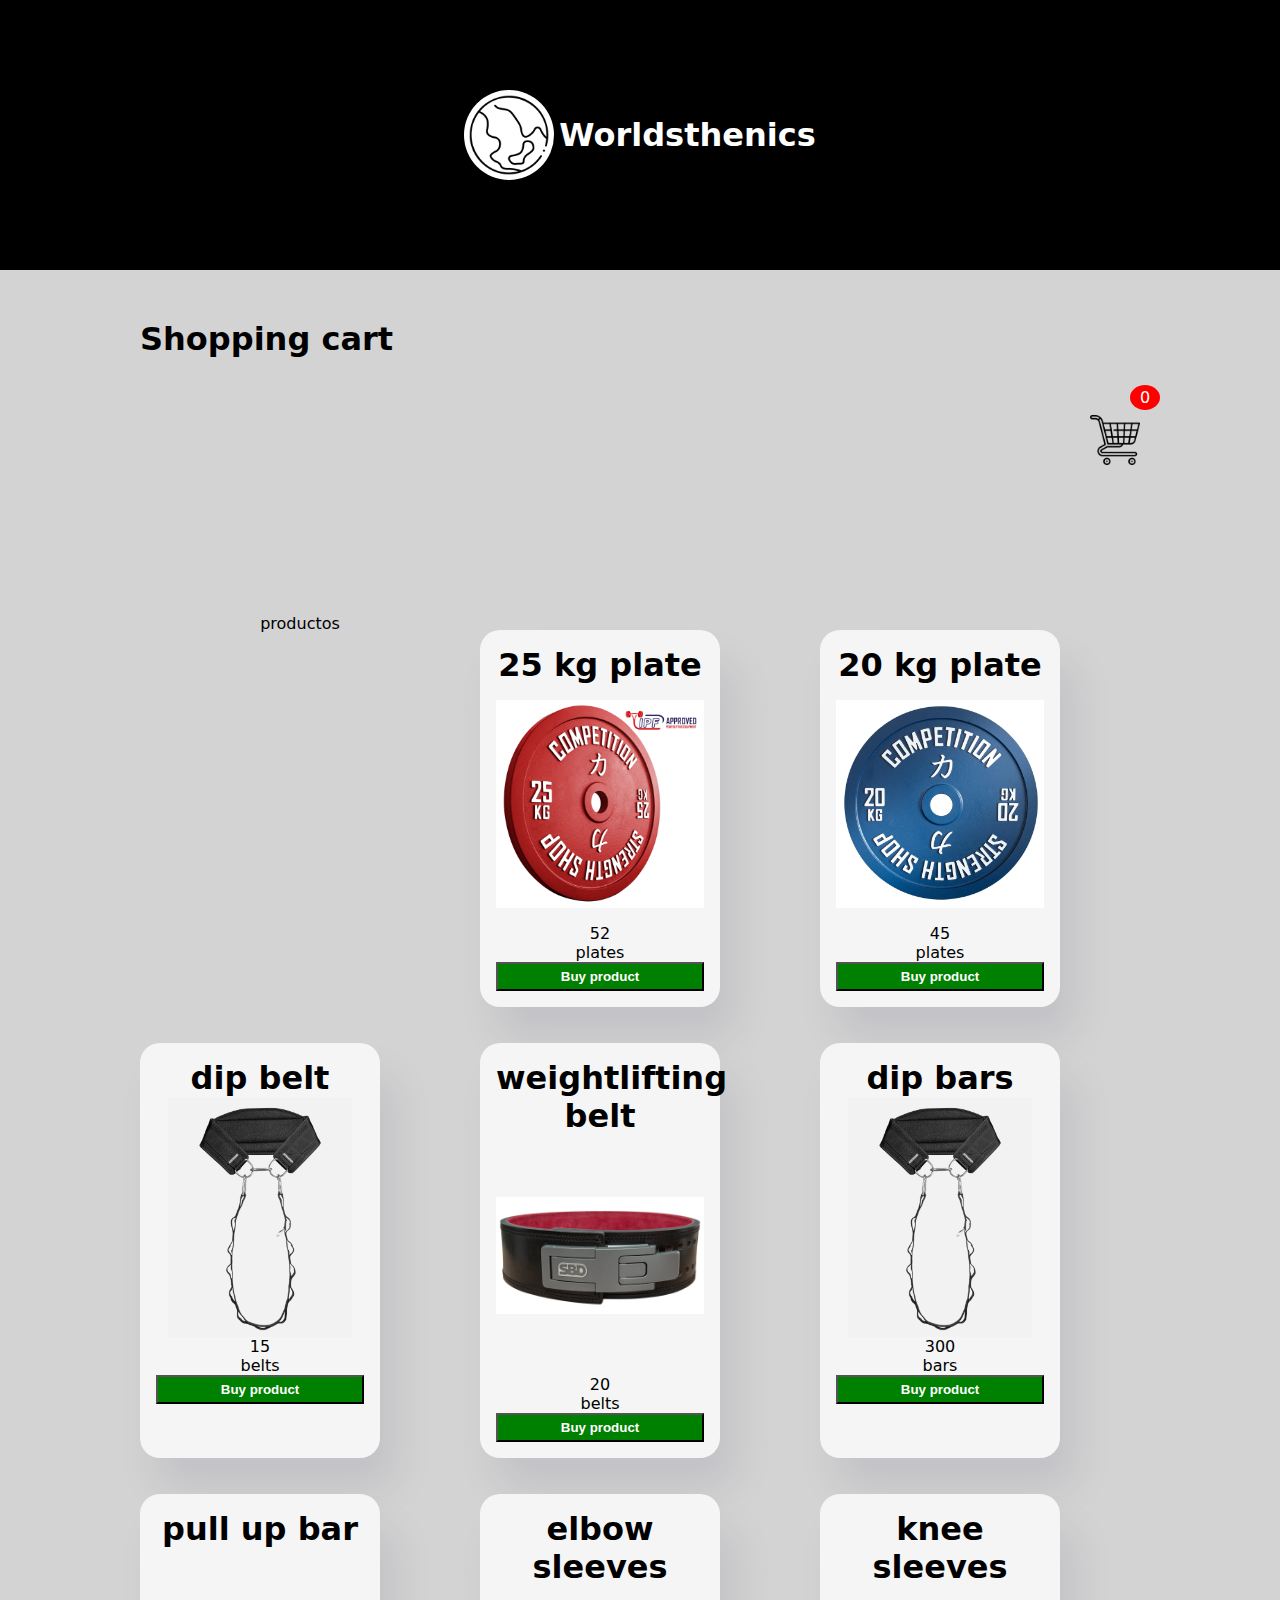
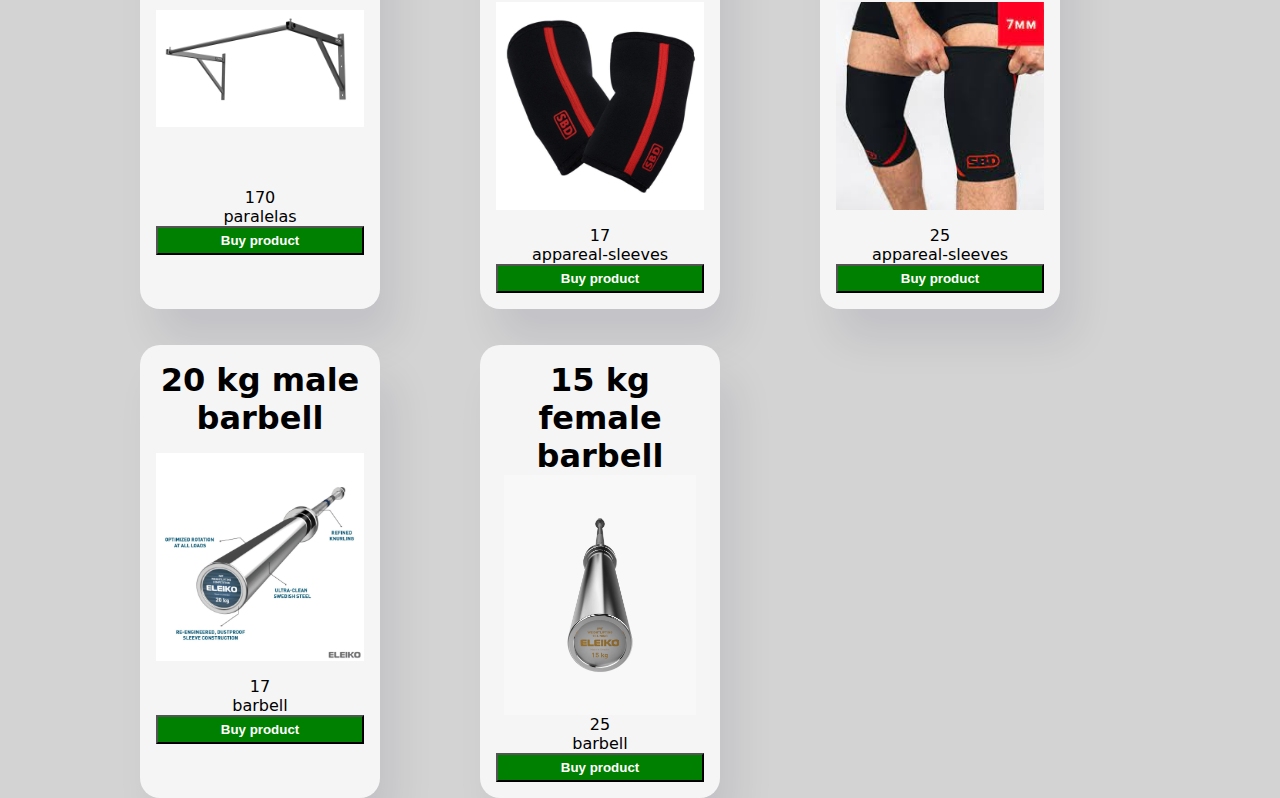
==== second-folder/worldsthenics.html @ 675e2e7a "update styles card" ====
<!DOCTYPE html>
<html lang="en">
  <head>
    <meta charset="UTF-8" />
    <meta http-equiv="X-UA-Compatible" content="IE=edge" />
    <meta name="viewport" content="width=device-width, initial-scale=1.0" />
    <link rel="stylesheet" href="./worldsthenics.css" />
    <title>Document</title>
  </head>
  <body>
    <header>
      <div class="header-content">
        <a href="./worldsthenics.html">
          <img src="../icons/earth-icon.png" />
          <h1>Worldsthenics</h1>
        </a>
      </div>
    </header>

    <div class="container">
      <main>
        <h1>Shopping cart</h1>
        <div class="shopCartOpen">
          <img src="../icons/shopping-cart.png" />
          <span class="qty">0</span>
        </div>
      </main>
      <div class="list">productos</div>
    </div>

    <div class="card">
      <h1>Card</h1>
      <ul class="listCard">
        <div class="checkOut">
          <div id="total">0</div>
          <div class="closeShopping">cerrar</div>
        </div>
      </ul>
    </div>
    <script src="./worldsthenics.js"></script>
  </body>
</html>
---- second-folder/worldsthenics.css ----
* {
  margin: 0;
  padding: 0;
}

body {
  background-color: lightgray;
  font-family: system-ui;
  display: flex;
  flex-direction: column;
}

.container {
  width: 1000px;
  margin: auto;
  transition: 0.5s;
}

header {
  display: flex;
  align-items: center;
  text-align: center;
  background-color: black;
  justify-self: center;
  height: 30vh;
}

.header-content {
  display: flex;
  justify-content: center;
  width: 100%;
}

.header-content img {
  height: 90px;
  border-radius: 55px;
}

.header-content a {
  display: flex;
  align-items: center;
  text-decoration: none;
  color: white;
  gap: 5px;
}

main {
  display: grid;
  grid-template-columns: 1fr 50px;
  margin-top: 50px;
}

.shopCartOpen {
  position: relative;
  text-align: right;
}

main .shopCartOpen img {
  cursor: pointer;
}

.shopCartOpen img:hover {
    box-shadow: 0px 20px 40px(0,0,0,0,0.2);
    transition: .3s;
    transform: scale(1.05,1.05);
}

.qty {
  background-color: red;
  border-radius: 75%;
  display: flex;
  justify-content: center;
  align-items: center;
  color: #fff;
  position: absolute;
  top: 65px;
  left: 80%;
  padding: 3px 10px;
}

.list {
  display: grid;
  grid-template-columns: repeat(3, 1fr);
  column-gap: 20px;
  row-gap: 20px;
  margin-top: 50px;
  text-align: center;
}

.card {
  position: fixed;
  top: 0;
  width: 330px;
  background-color: white;
  height: 100vh;
  transition: 0.5s;
  left: 100%;
}

.card h1 {
  color: white;
  font-weight: 100;
  margin: 0;
  padding: 0 20px;
  display: flex;
  align-items: center;
  background-color: black;
  height: 30vh;
}

.card .checkOut {
  position: absolute;
  bottom: 0;
  width: 100%;
  display: grid;
  grid-template-columns: repeat(2, 1fr);
  color: white;
  height: 10vh;
  align-items: center;
}



#total {
  background-color: black;
  width: 100%;
  height: 70px;
  display: flex;
  justify-content: center;
  align-items: center;
  cursor: pointer;
}

#total:hover{
    background-color: orange;
    transition: 2s;
}

.closeShopping{
    background-color: red;
    width: 100%;
    height: 70px;
    display: flex;
    justify-content: center;
    align-items: center;
    cursor: pointer;
}

.closeShopping:hover{
    background-color: darkred;
    transition: 2s;
}

.active{
  overflow-x: hidden;
}

.active .shopCartOpen{
    left: calc(100% - 40px);
    transform: .5s;
}

.active .card{
    transform: translateX(-380px);
    transition: .5s;
}

img{
  max-width: 100%;
  object-fit: contain;
  height: 15em;
}

.list div{
  display: flex;
  flex-direction: column;
  max-width: 13em;
  margin-top: 1em;
  padding: 1em;
  background-color: whitesmoke;
  border-radius: 20px;
  box-shadow: 1em 2em 2.5em rgb(1 2 68 / 8%);
}

.list div button{
  display: flex;
  background-color: green;
  width: 100%;
  padding: 5px;
  justify-content: center;
  cursor: pointer;
  color: white;
}

.list div button:hover{
  background-color: #2ecc71;
}
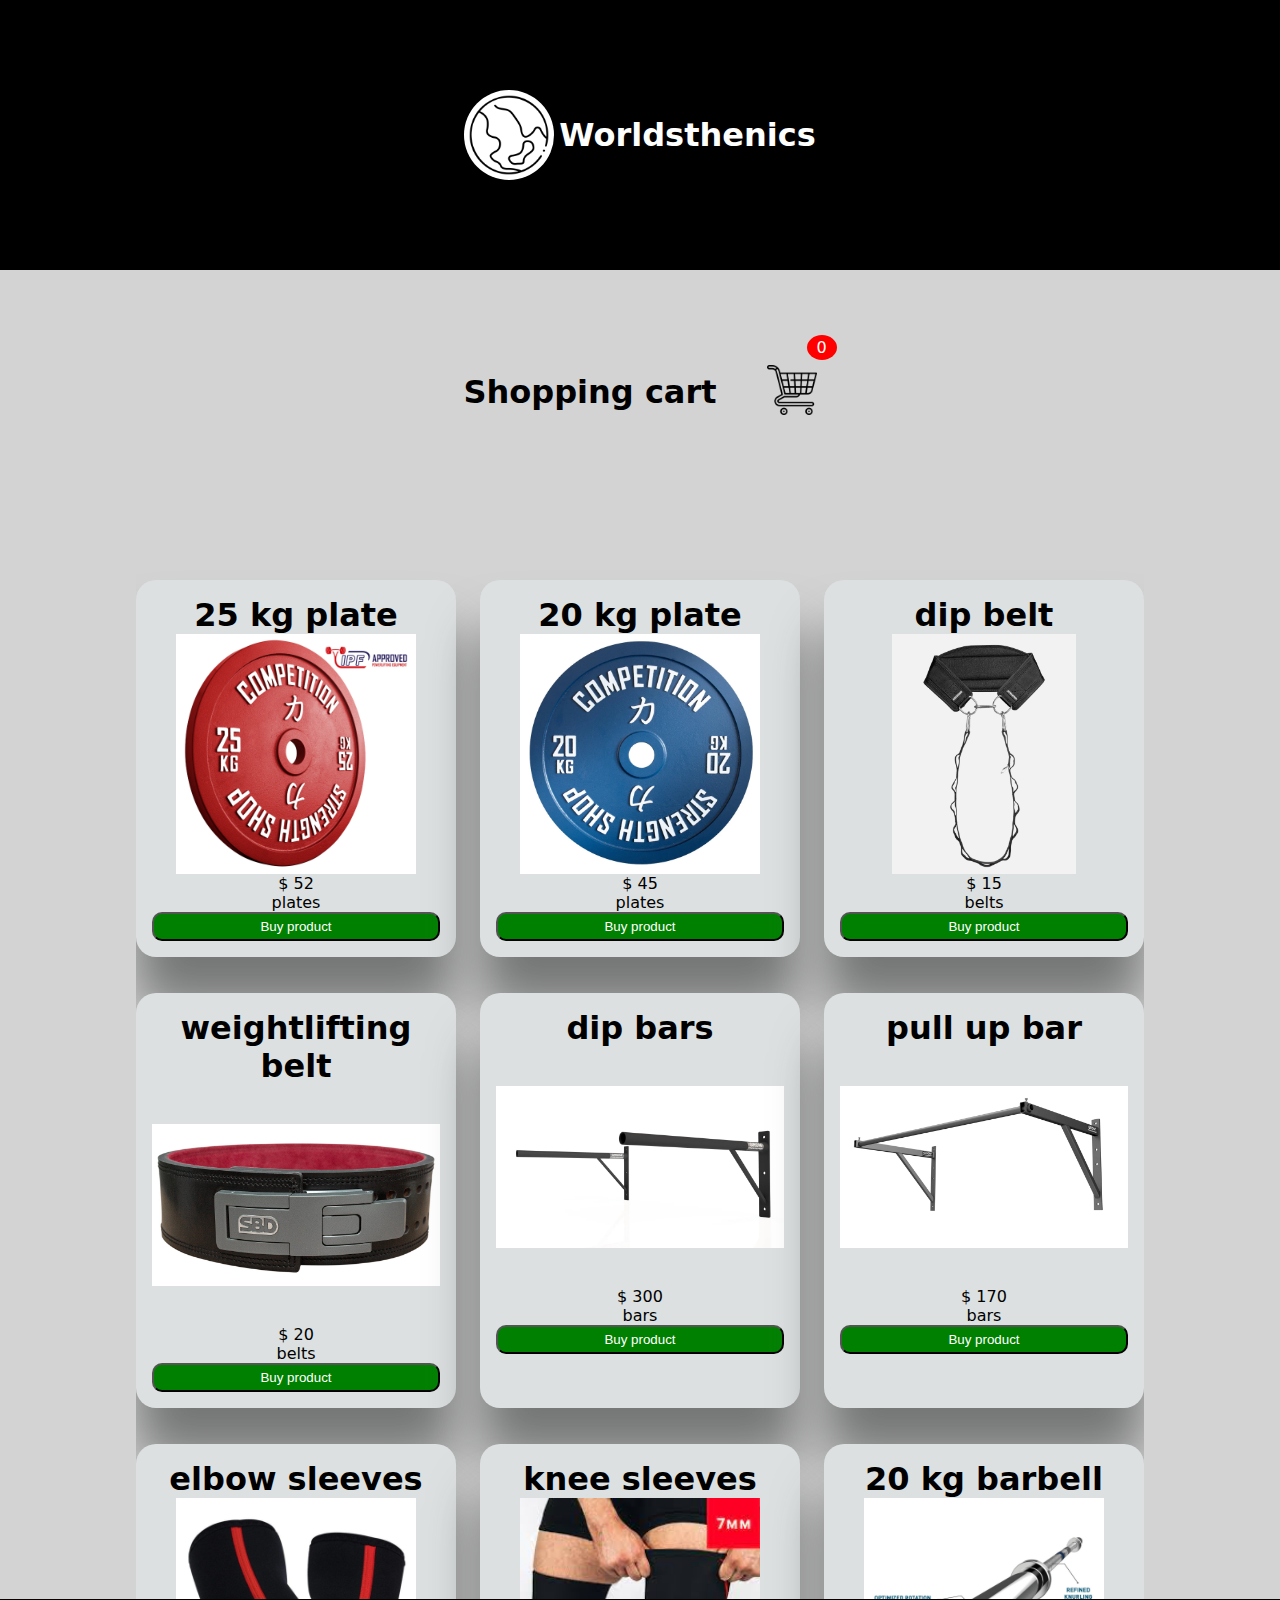
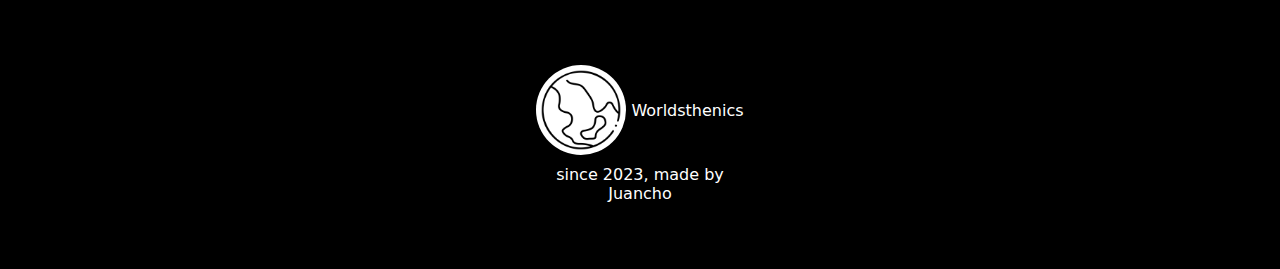
==== commit 9c720274: "fixing chopping cart error" ====
--- a/second-folder/worldsthenics.html
+++ b/second-folder/worldsthenics.html
@@ -25,18 +25,28 @@
           <span class="qty">0</span>
         </div>
       </main>
-      <div class="list">productos</div>
+      <div class="list"></div>
     </div>
 
     <div class="card">
       <h1>Card</h1>
       <ul class="listCard">
         <div class="checkOut">
-          <div id="total">0</div>
+          <div class="total">0</div>
           <div class="closeShopping">cerrar</div>
         </div>
       </ul>
     </div>
+
     <script src="./worldsthenics.js"></script>
+    <footer style="margin-top: auto;">
+           <div class="footer-content">
+              <a href="./index.html">
+                  <img src="../icons/earth-icon.png">
+                  <p>Worldsthenics</p>
+              </a>
+              <p> since 2023, made by <a id="gitHub-link" href="https://github.com/juancho3000">Juancho</a></p>
+      </div>
+  </footer>
   </body>
 </html>
--- a/second-folder/worldsthenics.css
+++ b/second-folder/worldsthenics.css
@@ -11,12 +11,16 @@
 }
 
 .container {
-  width: 1000px;
+  width: 100%;
+  display: flex;
+  justify-content: center;
+  flex-direction: column;
+  align-items: center;
   margin: auto;
   transition: 0.5s;
 }
 
-header {
+header, footer {
   display: flex;
   align-items: center;
   text-align: center;
@@ -25,29 +29,42 @@
   height: 30vh;
 }
 
-.header-content {
-  display: flex;
-  justify-content: center;
-  width: 100%;
-}
-
-.header-content img {
+.header-content, .footer-content {
+  display: flex;
+  justify-content: center;
+  width: 100%;
+  flex-direction: column;
+  gap: 10px;
+}
+
+.header-content img, .footer-content img {
   height: 90px;
   border-radius: 55px;
 }
 
-.header-content a {
+.header-content a, .footer-content a {
   display: flex;
   align-items: center;
   text-decoration: none;
   color: white;
   gap: 5px;
+  justify-content: center;
+}
+
+.footer-content p {
+  display: flex;
+  flex-direction: column;
+  justify-content: center;
+  text-align: center;
+  align-items: center;
+  color: white;
 }
 
 main {
   display: grid;
   grid-template-columns: 1fr 50px;
-  margin-top: 50px;
+  align-items: center;
+  gap: 50px;
 }
 
 .shopCartOpen {
@@ -81,15 +98,17 @@
 .list {
   display: grid;
   grid-template-columns: repeat(3, 1fr);
-  column-gap: 20px;
+  grid-column-gap: 1.5em;
   row-gap: 20px;
   margin-top: 50px;
   text-align: center;
+  max-height: 115vh;
+  overflow-y: scroll;
 }
 
 .card {
   position: fixed;
-  top: 0;
+  top: -38px;
   width: 330px;
   background-color: white;
   height: 100vh;
@@ -110,18 +129,17 @@
 
 .card .checkOut {
   position: absolute;
-  bottom: 0;
+  bottom: -5px;
   width: 100%;
   display: grid;
   grid-template-columns: repeat(2, 1fr);
   color: white;
-  height: 10vh;
-  align-items: center;
-}
-
-
-
-#total {
+  align-items: center;
+}
+
+
+
+.total {
   background-color: black;
   width: 100%;
   height: 70px;
@@ -131,7 +149,7 @@
   cursor: pointer;
 }
 
-#total:hover{
+.total:hover{
     background-color: orange;
     transition: 2s;
 }
@@ -161,7 +179,7 @@
 }
 
 .active .card{
-    transform: translateX(-380px);
+    transform: translateX(-330px);
     transition: .5s;
 }
 
@@ -171,18 +189,18 @@
   height: 15em;
 }
 
-.list div{
-  display: flex;
-  flex-direction: column;
-  max-width: 13em;
+.list .item{
+  display: flex;
+  flex-direction: column;
+  max-width: 18em;
   margin-top: 1em;
   padding: 1em;
-  background-color: whitesmoke;
+  background-color: #DCE0E1;
   border-radius: 20px;
-  box-shadow: 1em 2em 2.5em rgb(1 2 68 / 8%);
-}
-
-.list div button{
+  box-shadow: 0 50px 50px #757676;
+}
+
+.list .item button{
   display: flex;
   background-color: green;
   width: 100%;
@@ -190,8 +208,27 @@
   justify-content: center;
   cursor: pointer;
   color: white;
-}
-
-.list div button:hover{
+  border-radius: 10px;
+}
+
+.list .item button:hover{
   background-color: #2ecc71;
 }
+
+.listCard{
+  max-height: 50vh;
+  overflow-y: scroll;
+  display: flex;
+  flex-direction: column;
+  gap: 5px;
+}
+
+.listCard li{
+  display: flex;
+  align-items: center;
+  width: 100%;
+  justify-content: space-around;
+  background-color: darkgray;
+  gap: 5px;
+  text-align: center;
+}
